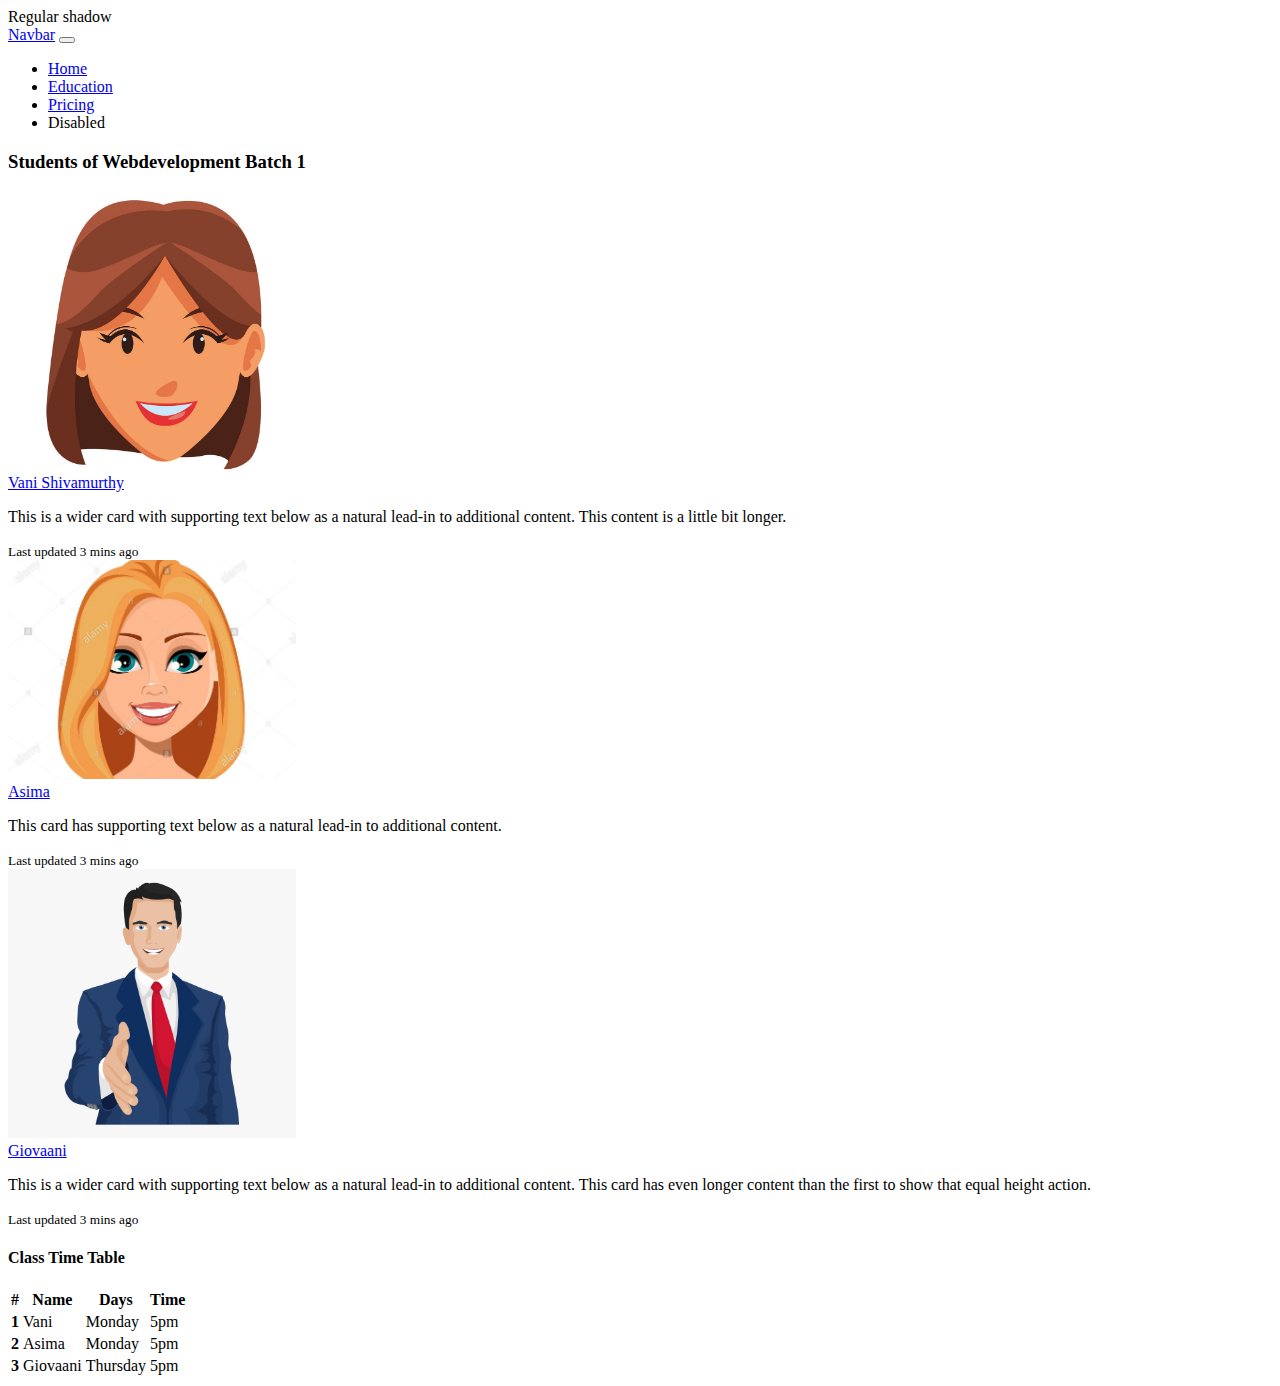
==== index.html @ d0bd07d1 "session 8" ====
<!DOCTYPE html>
<html lang="en">
<head>
    <meta charset="UTF-8">
    <meta http-equiv="X-UA-Compatible" content="IE=edge">
    <meta name="viewport" content="width=device-width, initial-scale=1.0">
    <title>Document</title>
    <link href="https://cdn.jsdelivr.net/npm/bootstrap@5.1.1/dist/css/bootstrap.min.css" rel="stylesheet" integrity="sha384-F3w7mX95PdgyTmZZMECAngseQB83DfGTowi0iMjiWaeVhAn4FJkqJByhZMI3AhiU" crossorigin="anonymous">

</head>
<body>
    <nav class="navbar navbar-expand-lg navbar-light bg-light">
        <div class="shadow p-3 mb-5 bg-body rounded">Regular shadow</div>
        <div class="container-fluid">
          <a class="navbar-brand" href="#">Navbar</a>
          <button class="navbar-toggler" type="button" data-bs-toggle="collapse" data-bs-target="#navbarNav" aria-controls="navbarNav" aria-expanded="false" aria-label="Toggle navigation">
            <span class="navbar-toggler-icon"></span>
          </button>
          <div class="collapse navbar-collapse" id="navbarNav">
            <ul class="navbar-nav">
              <li class="nav-item">
                <a class="nav-link active" aria-current="page" href="index.html">Home</a>
              </li>
              <li class="nav-item">
                <a class="nav-link" href="education.html">Education</a>
              </li>
              <li class="nav-item">
                <a class="nav-link" href="#">Pricing</a>
              </li>
              <li class="nav-item">
                <a class="nav-link disabled">Disabled</a>
              </li>
            </ul>
          </div>
        </div>
      </nav>
    <!---<div class="card shadow mx-auto" style="width:18rem;">
        <img src="Vanishree Shivamurthy-1.png" class="card-img-top" alt="...">
        <div class="card-body">
          <h5 class="card-title">Vani Shivamurthy</h5>
          <p class="card-text">Some quick example text to build on the card title and make up the bulk of the card's content.</p>
          <a href="Submit.html" class="btn btn-primary">Go somewhere</a>
        </div>
      </div>--->
      <h3>Students of Webdevelopment Batch 1</h3>
      <div class="row row-cols-1 row-cols-md-3 g-4">
        <div class="col">
          <div class="card h-100">
            <img src="vani.jpg" class="card-img-top" alt="..." style="width:18rem;">
            <div class="card-body">
             <!---- <h5 class="card-title">Vani Shivamurthy</h5>-->
              <a href="Submit.html" class="btn btn-secondary">Vani Shivamurthy</a>
              <p class="card-text">This is a wider card with supporting text below as a natural lead-in to additional content. This content is a little bit longer.</p>
            </div>
            <div class="card-footer">
              <small class="text-muted">Last updated 3 mins ago</small>
            </div>
          </div>
        </div>
        <div class="col">
          <div class="card h-100">
            <img src="Aasma.jpg" class="card-img-top" alt="..." style="width:18rem;">
            <div class="card-body">
               <a href="education.html" class="btn btn-secondary">Asima</a>
              <p class="card-text">This card has supporting text below as a natural lead-in to additional content.</p>
            </div>
            <div class="card-footer">
              <small class="text-muted">Last updated 3 mins ago</small>
            </div>
          </div>
        </div>
        <div class="col">
          <div class="card h-100">
            <img src="Giovaani.png" class="card-img-top" alt="..." style="width:18rem;">
            <div class="card-body">
                <a href="Direct.html" class="btn btn-secondary">Giovaani</a>
              <p class="card-text">This is a wider card with supporting text below as a natural lead-in to additional content. This card has even longer content than the first to show that equal height action.</p>
            </div>
            <div class="card-footer">
              <small class="text-muted">Last updated 3 mins ago</small>
            </div>
          </div>
        </div>
      </div>
     <div>
        <h4 id="hi_header"> Class Time Table </h4>
        <table class="table">
            <thead>
              <tr>
                <th scope="col">#</th>
                <th scope="col"class="table-success" >Name</th>
                <th scope="col"class="table-success" >Days</th>
                <th scope="col"class="table-success">Time</th>
                
              </tr>
            </thead>
            <tbody>
              <tr>
                <th scope="row">1</th>
                <td class="table-secondary">Vani</td>
                <td class="table-secondary" >Monday</td>
                <td class="table-secondary">5pm</td>
              </tr>
              <tr>
                <th scope="row">2</th>
                <td class="table-danger">Asima</td>
                <td  class="table-danger" >Monday</td>
                <td  class="table-danger">5pm</td>
              </tr>
              <tr>
                <th scope="row">3</th>
                <td class="table-info">Giovaani</td>
                <td class="table-info">Thursday</td>
                <td class="table-info">5pm</td>
              </tr>
            </tbody>
          </table>
     </div>
    <script src="https://cdn.jsdelivr.net/npm/bootstrap@5.1.1/dist/js/bootstrap.bundle.min.js" integrity="sha384-/bQdsTh/da6pkI1MST/rWKFNjaCP5gBSY4sEBT38Q/9RBh9AH40zEOg7Hlq2THRZ" crossorigin="anonymous"></script>

</body>
</html>
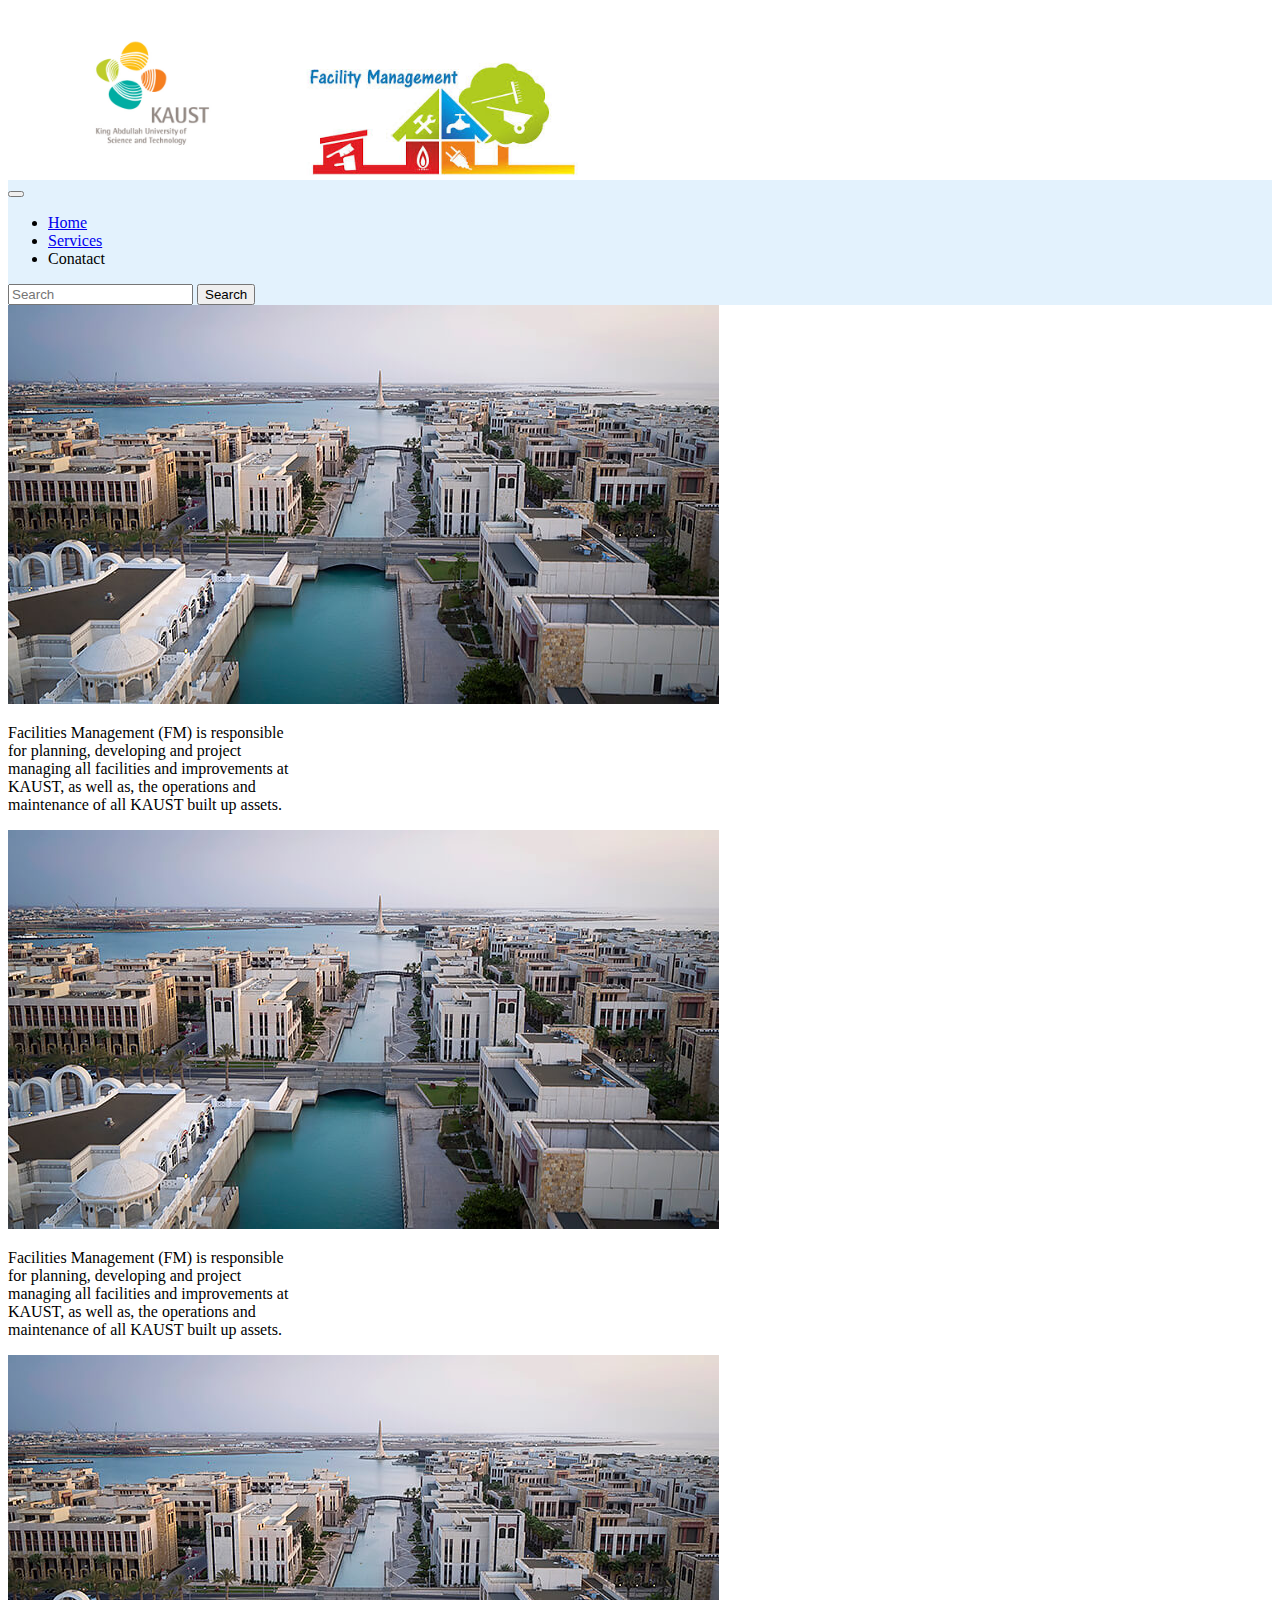
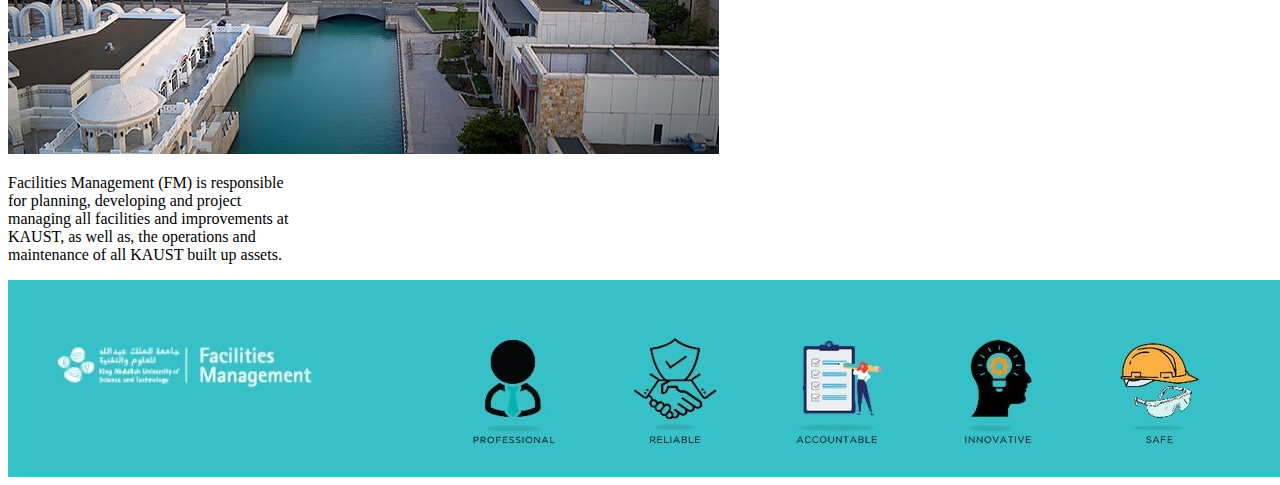
==== commit 00055adb: "changed facilities to index.html" ====
--- a/index.html
+++ b/index.html
@@ -1,122 +1,126 @@
 <!DOCTYPE html>
 <html lang="en">
+
 <head>
     <meta charset="UTF-8">
     <meta http-equiv="X-UA-Compatible" content="IE=edge">
     <meta name="viewport" content="width=device-width, initial-scale=1.0">
-    <title>Document</title>
-    <link href="https://cdn.jsdelivr.net/npm/bootstrap@5.1.1/dist/css/bootstrap.min.css" rel="stylesheet" integrity="sha384-F3w7mX95PdgyTmZZMECAngseQB83DfGTowi0iMjiWaeVhAn4FJkqJByhZMI3AhiU" crossorigin="anonymous">
+    <title>Website</title>
+    <link rel="stylesheet" href="website.css">
+    <!--<nav class="navbar navbar-light" style="background-color: #e3f2fd;">--->
+    <!----- <div class="shadow p-3 mb-5 bg-body rounded">Regular shadow</div>--->
+    <!---<div class="container-fluid">
+      <a class="navbar-brand" href="#">Navbar</a>
+      <button class="navbar-toggler" type="button" data-bs-toggle="collapse" data-bs-target="#navbarNav" aria-controls="navbarNav" aria-expanded="false" aria-label="Toggle navigation">
+        <span class="navbar-toggler-icon"></span>
+      </button>
+      <div class="collapse navbar-collapse" id="navbarNav">
+        <ul class="navbar-nav">
+          <li class="nav-item">
+            <a class="nav-link active" aria-current="page" href="index.html">Home</a>
+          </li>
+          <li class="nav-item">
+            <a class="nav-link" href="education.html">Education</a>
+          </li>
+          <li class="nav-item">
+            <a class="nav-link" href="#">Pricing</a>
+          </li>
+          <li class="nav-item">
+            <a class="nav-link disabled">Disabled</a>
+          </li>
+        </ul>
+      </div>
+    
+  </nav>--->
 
+
+
+
+
+
+    <link href="https://cdn.jsdelivr.net/npm/bootstrap@5.1.1/dist/css/bootstrap.min.css" rel="stylesheet"
+        integrity="sha384-F3w7mX95PdgyTmZZMECAngseQB83DfGTowi0iMjiWaeVhAn4FJkqJByhZMI3AhiU" crossorigin="anonymous">
 </head>
-<body>
-    <nav class="navbar navbar-expand-lg navbar-light bg-light">
-        <div class="shadow p-3 mb-5 bg-body rounded">Regular shadow</div>
+
+<body class="d-flex flex-column min-vh-100">
+    <header>
+       <!---<img src="LOGO.png" class="img-thumbnail" alt="..." style="width:18rem;">-->
+        <img src="LOGO.png" class="rounded float-start" alt="..." style="width:18rem;">
+        <img src="logo2.jfif" class="rounded float-end" alt="..." style="width:18rem;">
+    </header>
+    <nav class="navbar navbar-expand-lg navbar-light " style="background-color: #e3f2fd;">
         <div class="container-fluid">
-          <a class="navbar-brand" href="#">Navbar</a>
-          <button class="navbar-toggler" type="button" data-bs-toggle="collapse" data-bs-target="#navbarNav" aria-controls="navbarNav" aria-expanded="false" aria-label="Toggle navigation">
-            <span class="navbar-toggler-icon"></span>
-          </button>
-          <div class="collapse navbar-collapse" id="navbarNav">
-            <ul class="navbar-nav">
-              <li class="nav-item">
-                <a class="nav-link active" aria-current="page" href="index.html">Home</a>
-              </li>
-              <li class="nav-item">
-                <a class="nav-link" href="education.html">Education</a>
-              </li>
-              <li class="nav-item">
-                <a class="nav-link" href="#">Pricing</a>
-              </li>
-              <li class="nav-item">
-                <a class="nav-link disabled">Disabled</a>
-              </li>
-            </ul>
-          </div>
+            <button class="navbar-toggler" type="button" data-bs-toggle="collapse" data-bs-target="#navbarTogglerDemo03"
+                aria-controls="navbarTogglerDemo03" aria-expanded="false" aria-label="Toggle navigation">
+                <span class="navbar-toggler-icon"></span>
+            </button>
+            <a class="navbar-brand" href="#"></a>
+            <div class="collapse navbar-collapse" id="navbarTogglerDemo03">
+                <ul class="navbar-nav me-auto mb-2 mb-lg-0">
+                    <li class="nav-item">
+                        <a class="nav-link active" aria-current="page" href="#">Home</a>
+                    </li>
+                    <li class="nav-item">
+                        <a class="nav-link" href="Services.html">Services</a>
+                    </li>
+                    <li class="nav-item">
+                        <a class="nav-link disabled">Conatact</a>
+                    </li>
+                </ul>
+                <form class="d-flex">
+                    <input class="form-control me-2" type="search" placeholder="Search" aria-label="Search">
+                    <button class="btn btn-outline-success" type="submit">Search</button>
+                </form>
+            </div>
         </div>
-      </nav>
-    <!---<div class="card shadow mx-auto" style="width:18rem;">
-        <img src="Vanishree Shivamurthy-1.png" class="card-img-top" alt="...">
-        <div class="card-body">
-          <h5 class="card-title">Vani Shivamurthy</h5>
-          <p class="card-text">Some quick example text to build on the card title and make up the bulk of the card's content.</p>
-          <a href="Submit.html" class="btn btn-primary">Go somewhere</a>
+    </nav>
+    <main class="container">
+        <div class="row">
+            <div class="col-12 col-md d-flex justify-content-center mb-3 mt-3">
+                <div class="card" style="width: 18rem;">
+                    <img src="facilities.jpg" class="card-img-top" alt="...">
+                    <div class="card-body">
+                        <p class="card-text">Facilities Management (FM) is responsible for planning, developing and
+                            project managing all facilities and improvements at KAUST, as well as, the operations and
+                            maintenance of all KAUST built up assets.</p>
+
+                        <!--<p class="card-text"> Our focus is on working and keeping up with the University growth and rapid development in terms of research facilities and also through the building and maintenance of facilities and various other community-building projects. </p>-->
+                    </div>
+                </div>
+            </div>
+            <div class="col-12 col-md d-flex justify-content-center mb-3 mt-3">
+                <div class="card" style="width: 18rem;">
+                    <img src="facilities.jpg" class="card-img-top" alt="...">
+                    <div class="card-body">
+                        <p class="card-text">Facilities Management (FM) is responsible for planning, developing and
+                            project managing all facilities and improvements at KAUST, as well as, the operations and
+                            maintenance of all KAUST built up assets.</p>
+
+                        <!--<p class="card-text"> Our focus is on working and keeping up with the University growth and rapid development in terms of research facilities and also through the building and maintenance of facilities and various other community-building projects. </p>-->
+                    </div>
+                </div>
+            </div>
+            <div class="col-12 col-md d-flex justify-content-center mt-3">
+                <div class="card" style="width: 18rem;">
+                    <img src="facilities.jpg" class="card-img-top" alt="...">
+                    <div class="card-body">
+                        <p class="card-text">Facilities Management (FM) is responsible for planning, developing and
+                            project managing all facilities and improvements at KAUST, as well as, the operations and
+                            maintenance of all KAUST built up assets.</p>
+                        <!---- <p class="card-text"> Our focus is on working and keeping up with the University growth and rapid development in terms of research facilities and also through the building and maintenance of facilities and various other community-building projects. </p> -->
+                    </div>
+                </div>
+            </div>
         </div>
-      </div>--->
-      <h3>Students of Webdevelopment Batch 1</h3>
-      <div class="row row-cols-1 row-cols-md-3 g-4">
-        <div class="col">
-          <div class="card h-100">
-            <img src="vani.jpg" class="card-img-top" alt="..." style="width:18rem;">
-            <div class="card-body">
-             <!---- <h5 class="card-title">Vani Shivamurthy</h5>-->
-              <a href="Submit.html" class="btn btn-secondary">Vani Shivamurthy</a>
-              <p class="card-text">This is a wider card with supporting text below as a natural lead-in to additional content. This content is a little bit longer.</p>
-            </div>
-            <div class="card-footer">
-              <small class="text-muted">Last updated 3 mins ago</small>
-            </div>
-          </div>
-        </div>
-        <div class="col">
-          <div class="card h-100">
-            <img src="Aasma.jpg" class="card-img-top" alt="..." style="width:18rem;">
-            <div class="card-body">
-               <a href="education.html" class="btn btn-secondary">Asima</a>
-              <p class="card-text">This card has supporting text below as a natural lead-in to additional content.</p>
-            </div>
-            <div class="card-footer">
-              <small class="text-muted">Last updated 3 mins ago</small>
-            </div>
-          </div>
-        </div>
-        <div class="col">
-          <div class="card h-100">
-            <img src="Giovaani.png" class="card-img-top" alt="..." style="width:18rem;">
-            <div class="card-body">
-                <a href="Direct.html" class="btn btn-secondary">Giovaani</a>
-              <p class="card-text">This is a wider card with supporting text below as a natural lead-in to additional content. This card has even longer content than the first to show that equal height action.</p>
-            </div>
-            <div class="card-footer">
-              <small class="text-muted">Last updated 3 mins ago</small>
-            </div>
-          </div>
-        </div>
-      </div>
-     <div>
-        <h4 id="hi_header"> Class Time Table </h4>
-        <table class="table">
-            <thead>
-              <tr>
-                <th scope="col">#</th>
-                <th scope="col"class="table-success" >Name</th>
-                <th scope="col"class="table-success" >Days</th>
-                <th scope="col"class="table-success">Time</th>
-                
-              </tr>
-            </thead>
-            <tbody>
-              <tr>
-                <th scope="row">1</th>
-                <td class="table-secondary">Vani</td>
-                <td class="table-secondary" >Monday</td>
-                <td class="table-secondary">5pm</td>
-              </tr>
-              <tr>
-                <th scope="row">2</th>
-                <td class="table-danger">Asima</td>
-                <td  class="table-danger" >Monday</td>
-                <td  class="table-danger">5pm</td>
-              </tr>
-              <tr>
-                <th scope="row">3</th>
-                <td class="table-info">Giovaani</td>
-                <td class="table-info">Thursday</td>
-                <td class="table-info">5pm</td>
-              </tr>
-            </tbody>
-          </table>
-     </div>
-    <script src="https://cdn.jsdelivr.net/npm/bootstrap@5.1.1/dist/js/bootstrap.bundle.min.js" integrity="sha384-/bQdsTh/da6pkI1MST/rWKFNjaCP5gBSY4sEBT38Q/9RBh9AH40zEOg7Hlq2THRZ" crossorigin="anonymous"></script>
+
+    </main>
+    <img src="footer.JPG" class="img-fluid mt-auto" alt="...">
+
+
+    <script src="https://cdn.jsdelivr.net/npm/bootstrap@5.1.1/dist/js/bootstrap.bundle.min.js"
+        integrity="sha384-/bQdsTh/da6pkI1MST/rWKFNjaCP5gBSY4sEBT38Q/9RBh9AH40zEOg7Hlq2THRZ"
+        crossorigin="anonymous"></script>
 
 </body>
+
 </html>--- a/website.css
+++ b/website.css
@@ -0,0 +1,6 @@
+.img-fluid {
+    display: flex;
+    justify-content:flex-end;
+  align-items:end;
+}
+
